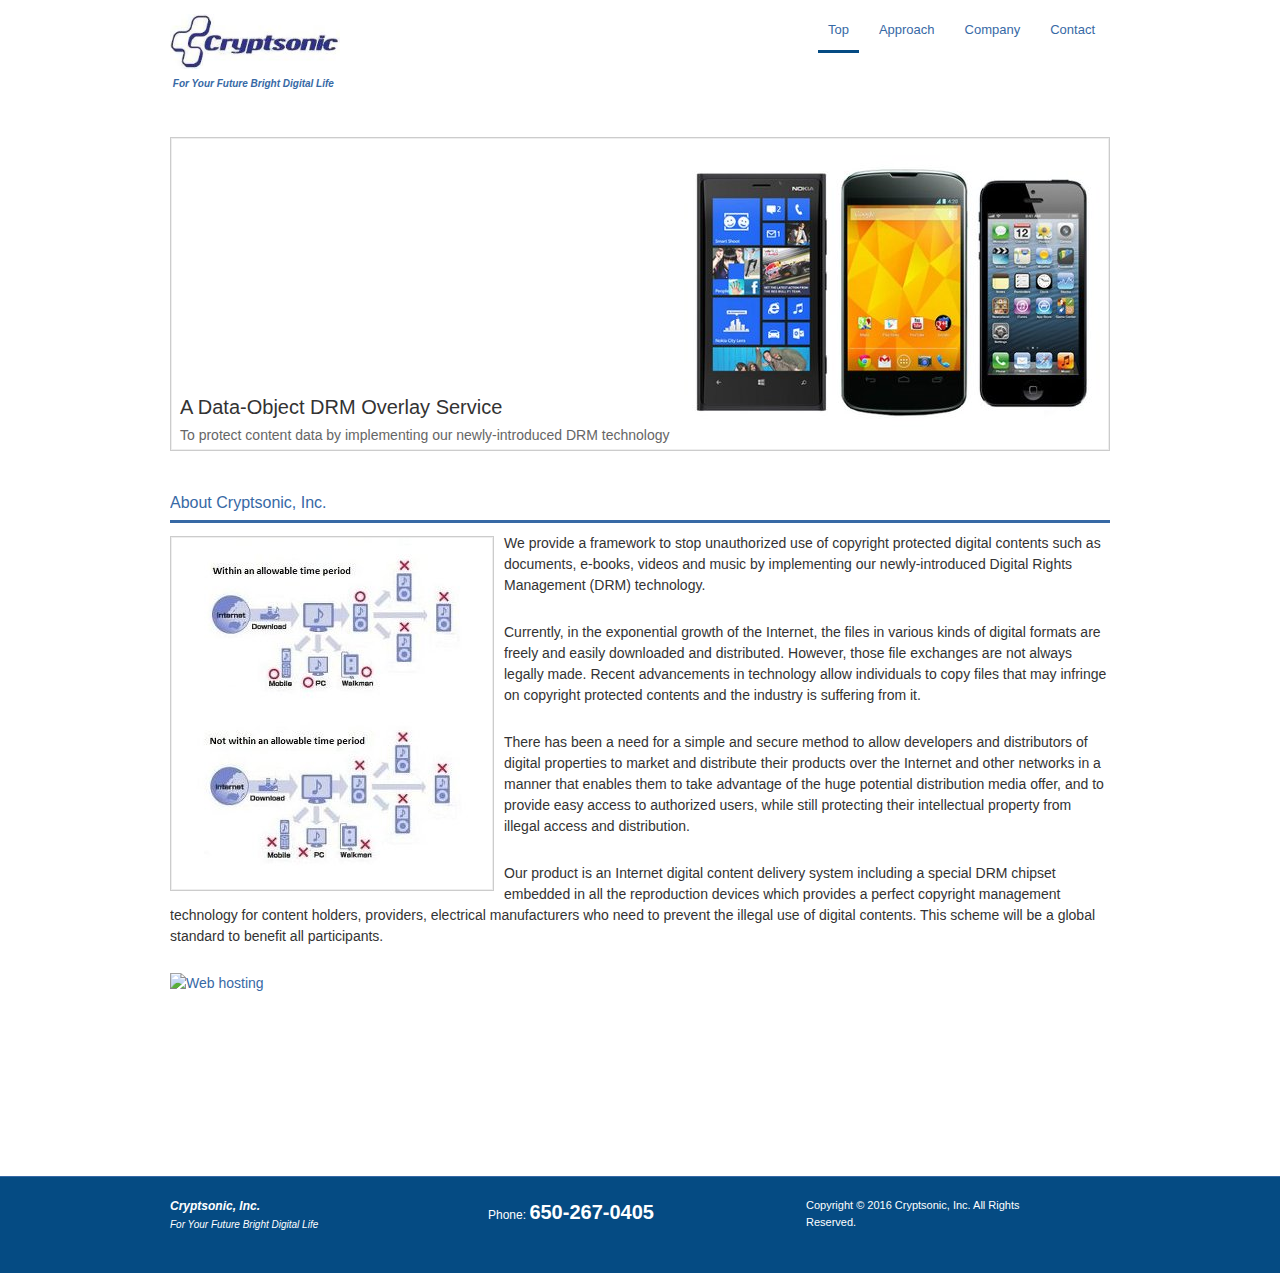
==== index.html @ 4e220d19 "Add index.html" ====
<!DOCTYPE html>
<html dir="ltr" lang="en">
<head>
<meta charset="UTF-8">
<meta name="viewport" content="width=device-width, user-scalable=yes, maximum-scale=1.0, minimum-scale=1.0">
<meta name="description" content="Cryptsonic, Inc. | An Extreme Cybersecurity Company">
<meta name="keywords" content="">
<title>Cryptsonic, Inc. | An Extreme Cybersecurity Company</title>
<link rel="stylesheet" href="style.css" type="text/css" media="screen">
<link rel="icon" href="favicon.ico" type="image/x-icon" />
<link rel="shortcut icon" href="favicon.ico" type="image/x-icon" /> 
<!--[if lt IE 9]>
<link rel="stylesheet" type="text/css" href="IE_style.css" />
<script src="js/html5.js"></script>
<script src="js/css3-mediaqueries.js"></script>
<![endif]-->
<script src="js/jquery1.7.2.min.js"></script>
<script src="js/script.js"></script>
<script type="text/javascript" src="http://ajax.googleapis.com/ajax/libs/jquery/1.5.1/jquery.min.js"></script>
<script type="text/javascript" src="js/contact.js"></script>
<script async src="https://pagead2.googlesyndication.com/pagead/js/adsbygoogle.js"></script>
<meta name="google-site-verification" content="0vRoMSnEXZt-2sYMHUxf2DDoKA27TkuyRq1Tss4DW08" />
</head>
<body>

<!-- ヘッダー -->
<div id="header">
	<div class="inner">
           <!-- <h1>An Extreme Cybersecurity Company</h1> -->
		<!--  ロゴ -->
		<div class="logo">
                    <a href="."><img src="images/Logo.jpg" width="170" height="55" alt="Cryptsonic, Inc."><br><span><b>&nbsp;For Your Future Bright Digital Life</b></span></a>
		</div>
		<!-- / ロゴ -->
    
	  <!-- メインナビゲーション -->
    <nav id="mainNav">
  		<a class="menu" id="menu"><span>MENU</span></a>
			<div class="panel">
				<ul>
					<li class="active"><a href=".">Top<br></a></li>
					<li><a href="subpage.html#approach">Approach<br></a></li>
					<li><a href="subpage.html#company">Company<br></a></li>
					<li><a href="#contact_form">Contact<br></a></li>
				</ul>
                        </div>
    </nav>
		<!-- メインナビゲーション -->
    
  </div>
</div>

<!-- / ヘッダー -->

<div id="wrapper">

	<!-- メイン画像 -->
	<div id="mainBanner" class="mainImg">
		<img src="images/mainImg4.jpg" alt="Cryptsonic, Inc." width="936" height="310" name="war">
                
                <div class="slogan">
			<h2>A Data-Object DRM Overlay Service</h2>
			<h3>To protect content data by implementing our newly-introduced DRM technology</h3>
		</div>
	</div>
	<!-- / メイン画像 -->
 
      
	<section class="content">
		<h3 class="heading">About Cryptsonic, Inc.</h3>
		<article>
			<img src="images/TruDRM2.jpg" width="320" height="351" alt="TruDRM" class="alignleft frame">
			<p>We provide a framework to stop unauthorized use of copyright protected digital contents such as 
                            documents, e-books, videos and music by implementing our newly-introduced Digital Rights 
                            Management (DRM) technology.</p><br>
                        <p>Currently, in the exponential growth of the Internet, the files in various kinds of digital formats 
                            are freely and easily downloaded and distributed. However, those file exchanges are not always legally 
                            made. Recent advancements in technology allow individuals to copy files that may infringe on copyright 
                            protected contents and the industry is suffering from it. </p><br>
                        <p>There has been a need for a simple and secure method to allow developers and distributors of digital 
                            properties to market and distribute their products over the Internet and other networks in a manner 
                            that enables them to take advantage of the huge potential distribution media offer, and to provide easy 
                            access to authorized users, while still protecting their intellectual property from illegal access and 
                            distribution. </p><br>
                        <p>Our product is an Internet digital content delivery system including a special DRM chipset 
                            embedded in all the reproduction devices which provides a perfect copyright management technology 
                            for content holders, providers, electrical manufacturers who need to prevent the illegal use of 
                            digital contents. This scheme will be a global standard to benefit all participants.</p><br>
                        <a href="https://www.000webhost.com/" onClick="this.href='https://goo.gl/9QT3vb'" 
                           target="_blank"><img src="https://www.000webhost.com/images/banners/other/banner1.gif" 
                                             alt="Web hosting" width="468" height="60" border="0" /></a><br>
<!-- Cryptsonic-ad1 -->
<p><br><ins class="adsbygoogle"
     style="display:inline-block;width:320px;height:100px"
     data-ad-client="ca-pub-1164154266546999"
     data-ad-slot="8708707666"></ins></p>
<script>
(adsbygoogle = window.adsbygoogle || []).push({});
</script>

		</article>
	</section>

</div>
<!-- / WRAPPER -->
<!-- フッター -->
<div id="footer">
	<div class="inner">
    
		<!-- 3カラム -->
    <section class="gridWrapper">
      
			<article class="grid">
      	<!-- ロゴ -->
				<p class="logo"><a href=".">Cryptsonic, Inc.<br /><span>For Your Future Bright Digital Life</span></a></p>
				<!-- / ロゴ -->
			</article>
			
      <article class="grid">
      	<!-- 電話番号 -->
				<p class="tel">Phone: <strong>650-267-0405</strong></p>
				<!-- / 電話番号 -->
			</article>
			
      <article class="grid copyright">
          <p>Copyright &copy; 2016 Cryptsonic, Inc. All Rights</p><p>Reserved.</p>
			</article>
		
    </section>
		<!-- / 3カラム -->
      
	</div>
</div>
<!-- / フッター -->


<form id="contact_form" action="process_form.php" method="post">

  <h2>Send us an email...</h2>

  <ul>

    <li>
      <label for="sender_name">Name:</label>
      <input type="text" name="sender_name" id="sender_name" placeholder="Please type your name." required="required" maxlength="40" />
    </li>

    <li>
      <label for="sender_email">Email Address:</label>
      <input type="email" name="sender_email" id="sender_email" placeholder="Please type your email address." required="required" maxlength="50" />
    </li>

    <li>
      <label for="message" style="padding-top: .5em;">Message:</label>
      <textarea name="message" id="message" placeholder="Please type your message." required="required" cols="80" rows="10" maxlength="10000"></textarea>
    </li>

  </ul>

  <div id="form_buttons">
    <input type="submit" id="send_message" name="send_message" value="Send Email" />
    <input type="button" id="cancel" name="cancel" value="Cancel" />
  </div>

</form>

<div id="sending_message" class="status_message"><p>Sending your message. Please wait...</p></div>
<div id="success_message" class="status_message"><p>Thanks for sending your message! We'll get back to you shortly.</p></div>
<div id="failure_message" class="status_message"><p>There was a problem sending your message. Please try again.</p></div>
<div id="incomplete_message" class="status_message"><p>Please complete all the fields in the form before sending.</p></div>


</body>
</html>
---- style.css ----
@charset "utf-8";


/* =Reset default browser CSS.
Based on work by Eric Meyer: http://meyerweb.com/eric/tools/css/reset/index.html
-------------------------------------------------------------- */
html, body, div, span, applet, object, iframe, h1, h2, h3, h4, h5, h6, p, blockquote, pre, a, abbr, acronym, address, big, cite, code, del, dfn, em, font, ins, kbd, q, s, samp, small, strike, strong, sub, sup, tt, var, dl, dt, dd, ol, ul, li, fieldset, form, label, legend, table, caption, tbody, tfoot, thead, tr, th, td {border: 0;font-family: inherit;font-size: 100%;font-style: inherit;font-weight: inherit;margin: 0;outline: 0;padding: 0;vertical-align: baseline;}
:focus {outline: 0;}

ol, ul {list-style: none;}
table {border-collapse: separate;border-spacing: 0;}
caption, th, td {font-weight: normal;text-align: left;}
blockquote:before, blockquote:after,q:before, q:after {content: "";}
blockquote, q {quotes: "" "";}
a img{border: 0;}
figure{margin:0}
article, aside, details, figcaption, figure, footer, header, hgroup, menu, nav, section {display: block;}
/* -------------------------------------------------------------- */

body{
color:#333;
font:12px verdana,"ヒラギノ丸ゴ ProN W4","Hiragino Maru Gothic ProN","メイリオ","Meiryo","ＭＳ Ｐゴシック","MS PGothic",Sans-Serif;
line-height:1.5;
background:#fff;
-webkit-text-size-adjust: none;
}


/* リンク設定
------------------------------------------------------------*/
a{color:#3769a5;text-decoration:none;}
a:hover{color:#054b83;}
a:active, a:focus{outline:0;}


/* 全体
------------------------------------------------------------*/
#wrapper{
margin:0 auto;
padding:0 1%;
width:98%;
position:relative;
}

.inner{
margin:0 auto;
width:100%;
}


/*************
/* ヘッダー
*************/
#header{
padding:10px 0 15px;
overflow:hidden;
}

* html #header{height:1%;}

#header h1{
font-size:12px;
font-weight:normal;
}


/*************
/* ロゴ
*************/
#header .logo{
float:left;
padding:4px 0 0;
}

.logo a{
font-size:12px;
font-weight:bold;
font-style: italic;
line-height:1;
}

.logo span{
font-size:10px;
font-weight:normal;
font-style: italic;
}


/**************************
/* メイン画像（トップページ+サブページ）
**************************/
#mainBanner{
margin:30px auto;
padding:0;
width:100%;
position:relative;
line-height:0;
}

#mainBanner img{
max-width:100%;
height:auto;
padding:1px;
border:1px solid #ccc;
background:#eee;
}

.slogan{
position:absolute;
max-width:100%;
height:auto;
bottom:0;
left:0;
padding:5px 10px;
line-height:1.4;
z-index:0;
}

.slogan h2{
padding-bottom:5px;
color:#333;
font-size:20px;
}

.slogan h3{
font-size:14px;
color:#666;
}

/* サブページ スローガンの背景・黒*/
.subImg .slogan{left:auto;right:0;}

.subImg .slogan h2{color:#fff;}
.subImg .slogan h3{color:#ccc;}



/**************************
/* グリッド
**************************/
.gridWrapper{
padding-bottom:20px;
overflow: hidden;
}

* html .gridWrapper{height:1%;}
	
.grid{
float:left;
border-radius: 5px;
border: 1px solid #ccc;
background: #f5f5f5;   
}

.grid h3{
padding:10px 5px;
font-weight:bold;
text-align:center;
}

.grid p{
padding:5px 10px;
text-align:left;
}

.grid p.img{text-align:center;}

.gridWrapper img, img.frame{
max-width:100%;
height:auto;
margin-bottom:10px;
padding:1px;
border:1px solid #ccc;
background:#eee;
}

#sub img{
padding:0;
border:1px solid #ccc;
}

/* フッター内のグリッド(3カラム) */
#footer .grid{
color:#fff;
background:transparent;
}

#footer .grid p{padding:0;}


/*************
メイン コンテンツ
*************/
section.content{
padding:10px 0;
margin-bottom:20px;
border-radius:6px;
overflow:hidden;
font-size:14px;
}

* html section.content{height:1%;}

section.content p{margin-bottom:5px;}

h3.heading{
padding-bottom:5px;
margin-bottom:10px;
font-size:16px;
border-bottom:3px solid #3769a5;
color:#3769a5;
}

section.content img{
max-width:90%;
height:auto;
}

.alignleft{
float:left;
clear:left;
margin:3px 10px 10px 0;
}

.alignright{
float:right;
clear:right;
margin:3px 0 10px 10px;
}

#gallery .grid{
padding:5px 0 0;
border:0;
background:#fff;
}


/*************
テーブル
*************/
table.table{
border-collapse:collapse;
width:100%;
margin:10px auto;
}

table.table th,table.table td{
padding:5px;
border:1px solid #054b83;
}

table.table th{
text-align:right;
font-weight:bold;
letter-spacing:1px;
white-space:nowrap;
color:#fff;
background:#3769a5;
border-left:#054b83 5px solid
}

table.table td{border-left:#054b83 3px double}



/*************
サブ（フッター前）コンテンツ
*************/
#sub ul{padding:10px;}

#sub li{
margin-bottom:10px;
padding-bottom:10px;
border-bottom:1px dashed #ebebeb;
}

#sub li:last-child{
border:0;
margin-bottom:0;
}

#sub li a{display:block;}

#sub ul.list{padding-bottom:7px;}

#sub ul.list li{
clear:both;
margin-bottom:4px;
padding:4px 0;
overflow:hidden;
}

* html #sub ul.list li{height:1%;}

#sub ul.list li img{
float:left;
margin:0 10px 0 0;
}

#sub ul.list li{
font-size:12px;
line-height:1.35;
}


/*************
/* フッター
*************/
#footer{
clear:both;
padding:20px 0;
overflow:hidden;
background:#054b83;
border-top:1px solid #3769a5;
}

* html #footer{height:1%;}

.tel strong{
font-size:20px;
font-weight:bold;
}

#footer a{color:#fff;}
#footer a:hover{color:#ccc;}

#footer .copyright{font-size:11px;}


/* PC用 */
@media only screen and (min-width:960px){	
	#wrapper,.inner{
	width:940px;
	padding:0;
	}
	
	#wrapper{padding-bottom:20px;}
	
  nav div.panel{
	display:block !important;
	float:right;
	}

	a#menu{display:none;}

	nav#mainNav ul{
	float:right;
	overflow:hidden;
	}

	* html nav#mainNav ul{height:1%;}

	nav#mainNav ul li{
	float:left;
	margin:0 5px;
	text-align:center;
	}

	nav#mainNav ul a{
	font-size:13px;
	display:block;
	padding:10px;
	border-bottom:3px solid #fff;
	}

	nav#mainNav ul span{
	color:#aaa;
	font-size:10px;
	}

	nav#mainNav ul li.active a,nav#mainNav ul a:hover{border-color:#054b83;}
	
	#mainBanner img{max-width:936px;}
	
	/* グリッド全体 */
	.gridWrapper{
	width:960px;
	margin:0 0 0 -20px;
	}
	
	/* グリッド共通 ベース:トップページ4カラム */
	.grid{
	float:left;
	width:218px;
	margin-left:20px;
	}
	
	/* サブコンテンツ + フッター グリッド(3カラム) */
	#sub .grid, #footer .grid{width:298px;}
	#footer .grid{border:0;}
	
	/* ギャラリー グリッド(4カラム) */
	#gallery{margin-left:-10px;}
  #gallery .grid{width:220px;}	
}


/* モニター幅940px以下 */
@media only screen and (max-width:940px){
	*{
    -webkit-box-sizing: border-box;
       -moz-box-sizing: border-box;
         -o-box-sizing: border-box;
        -ms-box-sizing: border-box;
            box-sizing: border-box;
	}
	
	#header h1{text-align:center;}
	
	#header .logo,#footer .logo{
	float:none;
	text-align:center;
	padding:10px 5px;
	}
	
	nav#mainNav{
	clear:both;
	width:100%;
	margin:0 auto;
	padding:0;
	background: -webkit-gradient(linear, left top, left bottom, color-stop(1, #054b83), color-stop(0.00, #3769a5));
	background: -webkit-linear-gradient(top, #3769a5 0%, #054b83 100%);
	background: -moz-linear-gradient(top, #3769a5 0%, #054b83 100%);
	background: -o-linear-gradient(top, #3769a5 0%, #054b83 100%);
	background: -ms-linear-gradient(top, #3769a5 0%, #054b83 100%);
	background: linear-gradient(top, #3769a5 0%, #054b83 100%);
	}

	nav#mainNav a.menu{
	width:100%;
	display:block;
	height:40px;
	line-height:40px;
	font-weight: bold;
	text-align:left;
	color:#fff;
	}

	nav#mainNav a#menu span{padding-left:10px;}
	nav#mainNav a.menu span:before{content: "→ ";}
	nav#mainNav a.menuOpen span:before{content: "↓ ";}

	nav#mainNav a#menu:hover{cursor:pointer;}

	nav .panel{
	display: none;
	width:100%;
	position: relative;
	right: 0;
	top:0;
	z-index: 1;
	}

	nav#mainNav ul li{
	float: none;
	clear:both;
	width:100%;
	height:auto;
	line-height:1.2;
	}

	nav#mainNav ul li a,nav#mainNav ul li.current-menu-item li a{
	display: block;
	padding:15px 10px;
	text-align:left;
	border-bottom:1px dashed #fff;
	color:#fff;
	background:#054b83;
	}
	
	nav#mainNav ul li a span{padding-left:10px;}
	
	nav#mainNav ul li:first-child a{border-top:1px dashed #fff;}
	
	nav#mainNav ul li:last-child a{border:0;}
	
	nav#mainNav ul li.active a,nav#mainNav ul li a:hover{background:#3769a5;}

	nav div.panel{float:none;}
	
	.grid{
	float:left;
	width:48%;
	margin:10px 2% 0 0;
	}
	
	.grid img{
	float:left;
	margin-right:5px;
	}
	
	#gallery{padding-left:1px;}
	
	#gallery .grid{
	width:23%;
	margin:0 2% 0 0;
	padding:0;
	}
	
	#gallery .grid img{
	float:none;
	margin:0;
	}
	
	#sub .grid{
	width:32%;
	margin:10px 1%;
	}
	
	#sub .grid:first-child{
	margin-left:0;
	}
	
	#sub .grid:last-child{
	margin-right:0;
	}
	
	#footer .grid, #footer .grid p{
	float:none;
	width:100%;
	text-align:center;
	border:0;
	}
	
	#footer .grid:last-child{padding-top:20px;}
}


/* iPad 縦 */
@media only screen and (max-width:768px){
  #header{padding-bottom:0;}	

	#header h1{text-align:center;}
	
	#header .logo{
	float:none;
	text-align:center;
	padding:10px 5px 20px;
	}
	
	#sub ul.list{padding:10px 10px 11px;}
	
	#sub ul.list li{
	padding-bottom:10px;
	margin-bottom:8px;
	}
}


/* スマートフォン 横(ランドスケープ) */
@media only screen and (max-width:640px){
	#footer .grid p{text-align:center;}
	
	.grid img{
	float:none;
	margin:0 auto;
	}
	
	.grid p,#sub .grid li{text-align:left;}

  .alignleft,.alignright{
	float:none;
	display:block;
	margin:0 auto 10px;
	}
	
	#sub ul.list li img{margin:0 5px 0 0;}
}


/* スマートフォン 縦(ポートレート) */
@media only screen and (max-width:480px){
	#mainBanner{margin-left:1px;}
	#mainBanner h2,#mainBanner h3{font-size:75%;}
	
	#sub .grid{
	float:none;
	width:98%;
	}
	
	#sub .grid h3{padding:10px 5px;}
	
	#sub ul.list{padding:10px;}
	
	#sub ul.list li{
	padding-bottom:3px;
	margin-bottom:3px;
	}
}

/* Set the content dimensions */

#content {
  width: 800px;
  padding: 50px;
  margin: 0 auto;
  display: block;
  font-size: 1.2em;
}

#content h2 {
  line-height: 1.5em;
}


/* Add curved borders to various elements */

#contact_form, .status_message, input[type="submit"], input[type="button"] {
  -moz-border-radius: 5px;
  -webkit-border-radius: 5px;  
  border-radius: 5px;
  z-index:100;
}


/* Style for the contact form and status messages */

#contact_form, .status_message {
  color: #666;
  background-color: #f6f6f6;
  background: -webkit-gradient( linear, left bottom, left top, color-stop(0,#f6f6f8), color-stop(1, #f6f6f6) );
  background: -moz-linear-gradient( center bottom, #f6f6f8 0%, #f6f6f6 100% );  
  border: 1px solid #aaa;
  -moz-box-shadow: 0 0 1em rgba(0, 0, 0, .5);
  -webkit-box-shadow: 0 0 1em rgba(0, 0, 0, .5);
  box-shadow: 0 0 1em rgba(0, 0, 0, .5);
  opacity: .95;
}


/* The form dimensions */

#contact_form {
  width: 40em;
  height: 33em;
  padding: 0 1.5em 1.5em 1.5em;
  margin: 0 auto;
}


/* Position the form in the middle of the window (if JavaScript is enabled) */

#contact_form.positioned {
  position: fixed;
  top: 0;
  bottom: 0;
  left: 0;
  right: 0;
  margin-top: auto;
  margin-bottom: auto;
}


/* Dimensions and position of the status messages */

.status_message {
  display: none;
  margin: auto;
  width: 30em;
  height: 2em;
  padding: 1.5em;
  position: fixed;
  top: 0;
  bottom: 0;
  left: 0;
  right: 0;
}

.status_message p {
  text-align: center;
  margin: 0;
  padding: 0;
}


/* The header at the top of the form */

#contact_form h2 {
  font-size: 2em;
  font-style: italic;
  letter-spacing: .05em;
  margin: 0 0 1em -.75em;
  padding: 1em;
  width: 19.5em;  
  color: #666;
  /*background: #dfe0e5 url('images/stamp.jpg') no-repeat 15em -3em; http://morguefile.com/archive/display/606433 */
  background: #f6f6f6 url('images/mail2.jpg') no-repeat 14em -2em;
  border-bottom: 1px solid #aaa;
  -moz-border-radius: 5px 5px 0 0;
  -webkit-border-radius: 5px 5px 0 0;  
  border-radius: 5px 5px 0 0;
}


/* Give form elements consistent margin, padding and line height */

#contact_form ul {
  list-style: none;
  margin: 0;
  padding: 0;
}

#contact_form ul li {
  margin: .9em 0 0 0;
  padding: 0;
}

#contact_form input, #contact_form label {
  line-height: 1em;
}


/* The field labels */

label {
  display: block;
  float: left;
  clear: left;
  text-align: right;
  width: 28%;
  padding: .4em 0 0 0;
  margin: .15em .5em 0 0;
  font-weight: bold;
}


/* The fields */

input, textarea {
  display: block;
  margin: 0;
  padding: .4em;
  width: 67%;
  font-family: "Helvetica", serif;
  font-size: 1em;
  border: 1px solid #aaa;
  -moz-border-radius: 5px;
  -webkit-border-radius: 5px;    
  border-radius: 5px;
  -moz-box-shadow: rgba(0,0,0,.2) 0 1px 4px inset;
  -webkit-box-shadow: rgba(0,0,0,.2) 0 1px 4px inset;
  box-shadow: rgba(0,0,0,.2) 0 1px 4px inset;
  background: #fff;
}

textarea {
  height: 13em;
  line-height: 1.5em;
  resize: none;
}


/* Place a border around focused fields, and hide the inner shadow */

#contact_form *:focus {
  border: 1px solid #66f;
  outline: none;
  box-shadow: none;
  -moz-box-shadow: none;
  -webkit-box-shadow: none;
}


/* Display correctly filled-in fields with a green background */

input:valid, textarea:valid {
  background: #ffe;
}


/* The Send and Cancel buttons */

input[type="submit"], input[type="button"] {
  float: right;
  margin: 2em 1em 0 1em;
  width: 10em;
  padding: .5em;
  border: 1px solid #666;
  -moz-border-radius: 5px;
  -webkit-border-radius: 5px;  
  border-radius: 5px;
  -moz-box-shadow: 0 0 .5em rgba(0, 0, 0, .8);
  -webkit-box-shadow: 0 0 .5em rgba(0, 0, 0, .8);
  box-shadow: 0 0 .5em rgba(0, 0, 0, .8);
  color: #fff;
  background: #000;
  font-size: 1em;
  line-height: 1em;
  font-weight: bold;
  opacity: .7;
  -webkit-appearance: none;
  -moz-transition: opacity .5s;
  -webkit-transition: opacity .5s;
  -o-transition: opacity .5s;
  transition: opacity .5s;
}

input[type="submit"]:hover,
input[type="submit"]:active,
input[type="button"]:hover,
input[type="button"]:active {
  cursor: pointer;
  opacity: 1;
}

input[type="submit"]:active, input[type="button"]:active {
  color: #333;
  background: #eee;
  -moz-box-shadow: 0 0 .5em rgba(0, 0, 0, .8) inset;
  -webkit-box-shadow: 0 0 .5em rgba(0, 0, 0, .8) inset;
  box-shadow: 0 0 .5em rgba(0, 0, 0, .8) inset;
}

input[type="button"] {
  background: #000;
}


/* Header/footer boxes */

.wideBox {
  clear: both;
  text-align: center;
  margin: 70px;
  padding: 10px;
  background: #ebedf2;
  border: 1px solid #333;
}

.wideBox h1 {
  font-weight: bold;
  margin: 20px;
  color: #666;
  font-size: 1.5em;
}
---- IE_style.css ----
/* IE7 needs the fields to be floated as well as the labels */

input, textarea {
  float: right;
}

#form_buttons {
  clear: both;
}

/*
  IE7 needs an ickier approach to vertical/horizontal centring with fixed positioning.
  The negative margins are half the element's width/height.
*/

#contact_form.positioned, .status_message {
  left: 50%;
  top: 50%;
}

#contact_form.positioned {
  margin-left: -20em;
  margin-top: -16.5em;
}

.status_message {
  margin-left: -15em;
  margin-top: -1em;
}
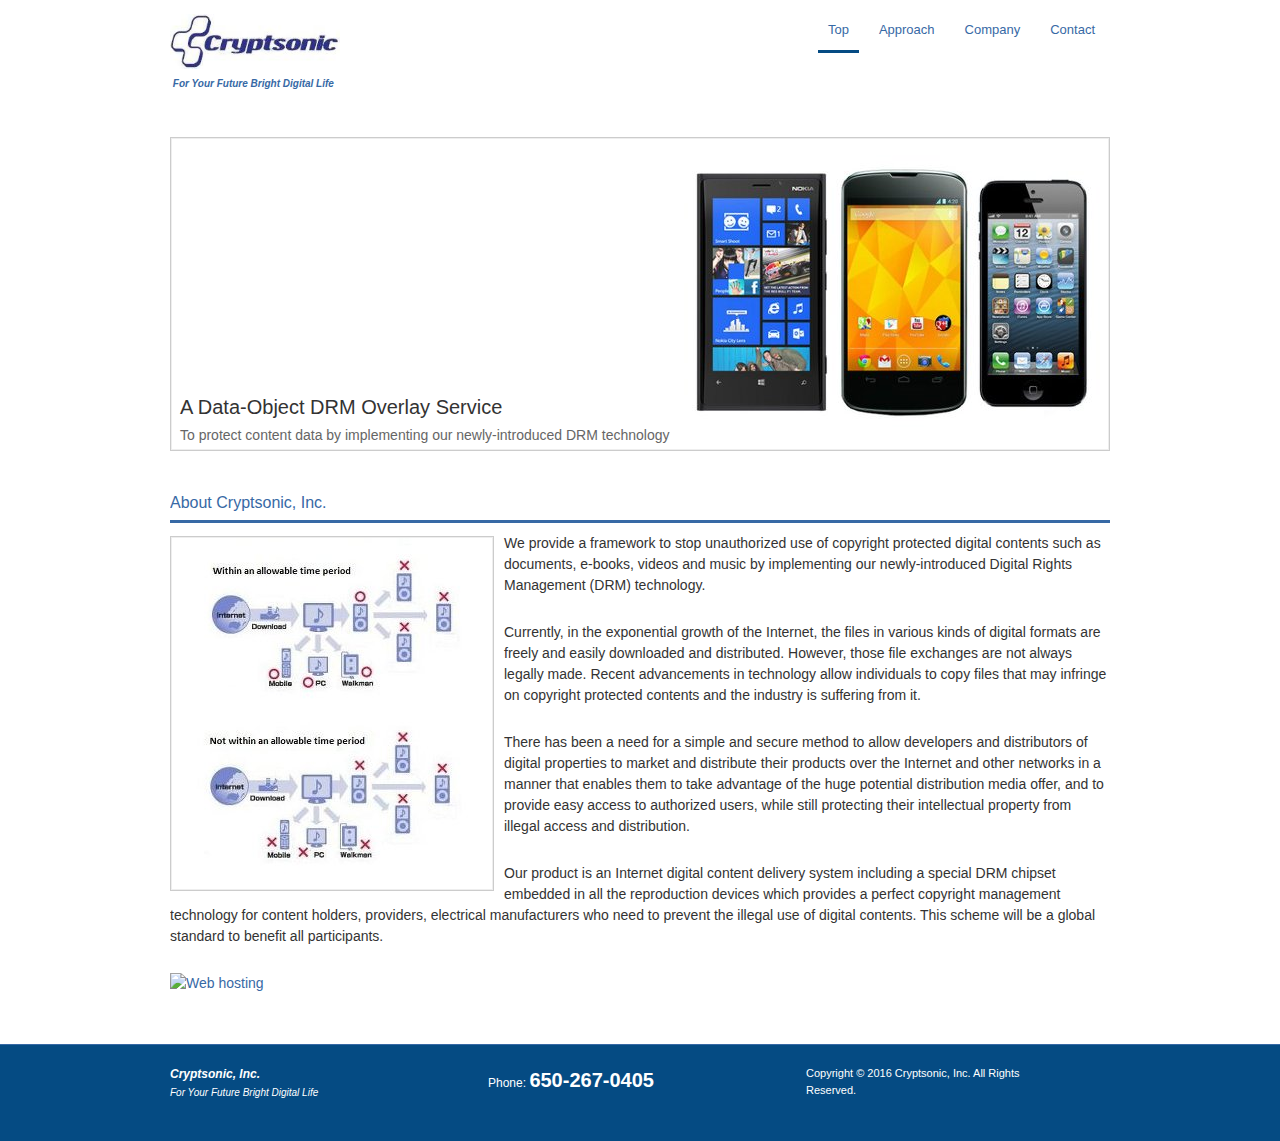
==== commit 4769fd9f: "delete Absence and add google Analytics." ====
--- a/index.html
+++ b/index.html
@@ -18,8 +18,30 @@
 <script src="js/script.js"></script>
 <script type="text/javascript" src="http://ajax.googleapis.com/ajax/libs/jquery/1.5.1/jquery.min.js"></script>
 <script type="text/javascript" src="js/contact.js"></script>
-<script async src="https://pagead2.googlesyndication.com/pagead/js/adsbygoogle.js"></script>
-<meta name="google-site-verification" content="0vRoMSnEXZt-2sYMHUxf2DDoKA27TkuyRq1Tss4DW08" />
+<script src='https://www.google.com/recaptcha/api.js?hi=en'></script>
+<script async src="//static.addtoany.com/menu/page.js"></script>
+<!-- www.cryptsonic.com -->
+<!--<script>
+  (function(i,s,o,g,r,a,m){i['GoogleAnalyticsObject']=r;i[r]=i[r]||function(){
+  (i[r].q=i[r].q||[]).push(arguments)},i[r].l=1*new Date();a=s.createElement(o),
+  m=s.getElementsByTagName(o)[0];a.async=1;a.src=g;m.parentNode.insertBefore(a,m)
+  })(window,document,'script','//www.google-analytics.com/analytics.js','ga');
+
+  ga('create', 'UA-74716005-1', 'auto');
+  ga('send', 'pageview');
+
+</script>-->
+<!-- www.cryptsonic.xyz -->
+<script>
+  (function(i,s,o,g,r,a,m){i['GoogleAnalyticsObject']=r;i[r]=i[r]||function(){
+  (i[r].q=i[r].q||[]).push(arguments)},i[r].l=1*new Date();a=s.createElement(o),
+  m=s.getElementsByTagName(o)[0];a.async=1;a.src=g;m.parentNode.insertBefore(a,m)
+  })(window,document,'script','//www.google-analytics.com/analytics.js','ga');
+
+  ga('create', 'UA-74716005-2', 'auto');
+  ga('send', 'pageview');
+
+</script>
 </head>
 <body>
 
@@ -39,7 +61,7 @@
 			<div class="panel">
 				<ul>
 					<li class="active"><a href=".">Top<br></a></li>
-					<li><a href="subpage.html#approach">Approach<br></a></li>
+					<li><a href="subpage.html">Approach<br></a></li>
 					<li><a href="subpage.html#company">Company<br></a></li>
 					<li><a href="#contact_form">Contact<br></a></li>
 				</ul>
@@ -86,22 +108,14 @@
                             embedded in all the reproduction devices which provides a perfect copyright management technology 
                             for content holders, providers, electrical manufacturers who need to prevent the illegal use of 
                             digital contents. This scheme will be a global standard to benefit all participants.</p><br>
-                        <a href="https://www.000webhost.com/" onClick="this.href='https://goo.gl/9QT3vb'" 
+                        <a href="https://www.000webhost.com/" onClick="this.href='https://www.000webhost.com/890973.html'" 
                            target="_blank"><img src="https://www.000webhost.com/images/banners/other/banner1.gif" 
                                              alt="Web hosting" width="468" height="60" border="0" /></a><br>
-<!-- Cryptsonic-ad1 -->
-<p><br><ins class="adsbygoogle"
-     style="display:inline-block;width:320px;height:100px"
-     data-ad-client="ca-pub-1164154266546999"
-     data-ad-slot="8708707666"></ins></p>
-<script>
-(adsbygoogle = window.adsbygoogle || []).push({});
-</script>
-
 		</article>
 	</section>
 
 </div>
+
 <!-- / WRAPPER -->
 <!-- フッター -->
 <div id="footer">
@@ -133,32 +147,36 @@
 </div>
 <!-- / フッター -->
 
+<div class="a2a_kit a2a_kit_size_32 a2a_floating_style a2a_vertical_style" style="left:0px; top:180px;">
+    <a class="a2a_button_facebook"></a>
+    <a class="a2a_button_twitter"></a>
+    <a class="a2a_button_google_plus"></a>
+</div>
 
 <form id="contact_form" action="process_form.php" method="post">
 
   <h2>Send us an email...</h2>
-
+   <div id="recaptcha" class="g-recaptcha" data-callback="syncerRecaptchaCallback" data-sitekey="6LfJJRgTAAAAAObW3Tr0n0QJ13KZpCwAil01apjA"></div>
   <ul>
-
     <li>
       <label for="sender_name">Name:</label>
-      <input type="text" name="sender_name" id="sender_name" placeholder="Please type your name." required="required" maxlength="40" />
+      <input type="text" name="sender_name" id="sender_name" placeholder="Please type your name." required="required" maxlength="40" disabled />
     </li>
 
     <li>
       <label for="sender_email">Email Address:</label>
-      <input type="email" name="sender_email" id="sender_email" placeholder="Please type your email address." required="required" maxlength="50" />
+      <input type="email" name="sender_email" id="sender_email" placeholder="Please type your email address." required="required" maxlength="50" disabled />
     </li>
 
     <li>
       <label for="message" style="padding-top: .5em;">Message:</label>
-      <textarea name="message" id="message" placeholder="Please type your message." required="required" cols="80" rows="10" maxlength="10000"></textarea>
+      <textarea name="message" id="message" placeholder="Please type your message." required="required" cols="80" rows="10" maxlength="10000" disabled=""></textarea>
     </li>
 
   </ul>
 
   <div id="form_buttons">
-    <input type="submit" id="send_message" name="send_message" value="Send Email" />
+    <input type="submit" id="send_message" name="send_message" value="Send Email" disabled />
     <input type="button" id="cancel" name="cancel" value="Cancel" />
   </div>
 
--- a/style.css
+++ b/style.css
@@ -632,12 +632,11 @@
 
 #contact_form {
   width: 40em;
-  height: 33em;
+  height: 41em;
   padding: 0 1.5em 1.5em 1.5em;
   margin: 0 auto;
 }
-
-
+        
 /* Position the form in the middle of the window (if JavaScript is enabled) */
 
 #contact_form.positioned {
@@ -723,10 +722,14 @@
   font-weight: bold;
 }
 
+div#recaptcha {
+  position:relative; 
+  left: 0px;
+}
 
 /* The fields */
 
-input, textarea {
+input, textarea{
   display: block;
   margin: 0;
   padding: .4em;
